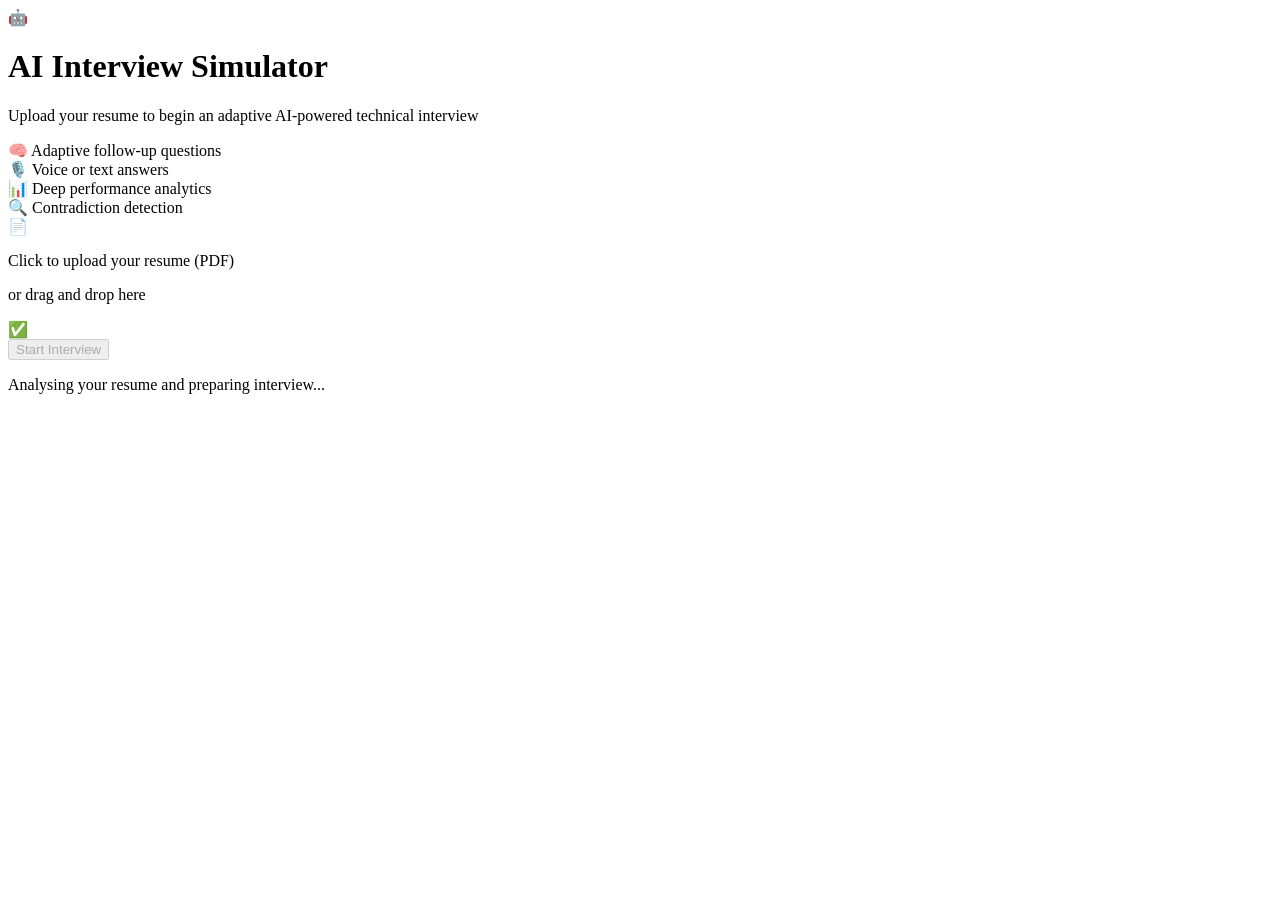
==== backend/static/index.html @ 469a5848 "Initial commit" ====
<!DOCTYPE html>
<html lang="en">
<head>
<meta charset="UTF-8"/>
<meta name="viewport" content="width=device-width, initial-scale=1.0"/>
<title>AI Interview Simulator</title>
<link rel="stylesheet" href="/static/css/style.css"/>
</head>
<body>
<div class="page-center">
  <div class="card upload-card">
    <div class="logo">🤖</div>
    <h1>AI Interview Simulator</h1>
    <p class="subtitle">Upload your resume to begin an adaptive AI-powered technical interview</p>

    <div class="features">
      <div class="feature"><span>🧠</span> Adaptive follow-up questions</div>
      <div class="feature"><span>🎙️</span> Voice or text answers</div>
      <div class="feature"><span>📊</span> Deep performance analytics</div>
      <div class="feature"><span>🔍</span> Contradiction detection</div>
    </div>

    <form id="uploadForm">
      <div class="upload-zone" id="uploadZone">
        <input type="file" id="resumeFile" accept=".pdf" hidden/>
        <div class="upload-icon">📄</div>
        <p id="uploadText">Click to upload your resume (PDF)</p>
        <p class="upload-hint">or drag and drop here</p>
      </div>

      <div id="fileSelected" class="file-selected hidden">
        <span class="file-icon">✅</span>
        <span id="fileName"></span>
      </div>

      <button type="submit" class="btn btn-primary" id="startBtn" disabled>
        Start Interview
      </button>
    </form>

    <div id="loading" class="loading hidden">
      <div class="spinner"></div>
      <p>Analysing your resume and preparing interview...</p>
    </div>

    <div id="error" class="error-msg hidden"></div>
  </div>
</div>

<script>
const uploadZone = document.getElementById('uploadZone');
const fileInput  = document.getElementById('resumeFile');
const startBtn   = document.getElementById('startBtn');
const fileSelected = document.getElementById('fileSelected');
const fileName   = document.getElementById('fileName');
const uploadText = document.getElementById('uploadText');
const loading    = document.getElementById('loading');
const errorDiv   = document.getElementById('error');
const form       = document.getElementById('uploadForm');

uploadZone.addEventListener('click', () => fileInput.click());

uploadZone.addEventListener('dragover', e => {
  e.preventDefault();
  uploadZone.classList.add('drag-over');
});
uploadZone.addEventListener('dragleave', () => uploadZone.classList.remove('drag-over'));
uploadZone.addEventListener('drop', e => {
  e.preventDefault();
  uploadZone.classList.remove('drag-over');
  const file = e.dataTransfer.files[0];
  if (file && file.type === 'application/pdf') setFile(file);
});

fileInput.addEventListener('change', () => {
  if (fileInput.files[0]) setFile(fileInput.files[0]);
});

function setFile(file) {
  fileInput._file = file;
  fileName.textContent = file.name;
  fileSelected.classList.remove('hidden');
  uploadText.textContent = 'Resume selected';
  startBtn.disabled = false;
}

form.addEventListener('submit', async e => {
  e.preventDefault();
  const file = fileInput._file || fileInput.files[0];
  if (!file) return;

  loading.classList.remove('hidden');
  form.classList.add('hidden');
  errorDiv.classList.add('hidden');

  const fd = new FormData();
  fd.append('resume', file);

  try {
    const res = await fetch('/api/sessions', { method: 'POST', body: fd });
    if (!res.ok) throw new Error(await res.text());
    const data = await res.json();
    // Store session data and redirect
    sessionStorage.setItem('session_id', data.session_id);
    sessionStorage.setItem('candidate', JSON.stringify(data.candidate));
    sessionStorage.setItem('first_question', data.first_question);
    sessionStorage.setItem('first_topic', data.topic || '');
    sessionStorage.setItem('first_difficulty', data.difficulty || 2);
    sessionStorage.setItem('first_explanation', data.explanation || '');
    window.location.href = '/interview';
  } catch (err) {
    loading.classList.add('hidden');
    form.classList.remove('hidden');
    errorDiv.textContent = 'Error: ' + err.message;
    errorDiv.classList.remove('hidden');
  }
});
</script>
</body>
</html>
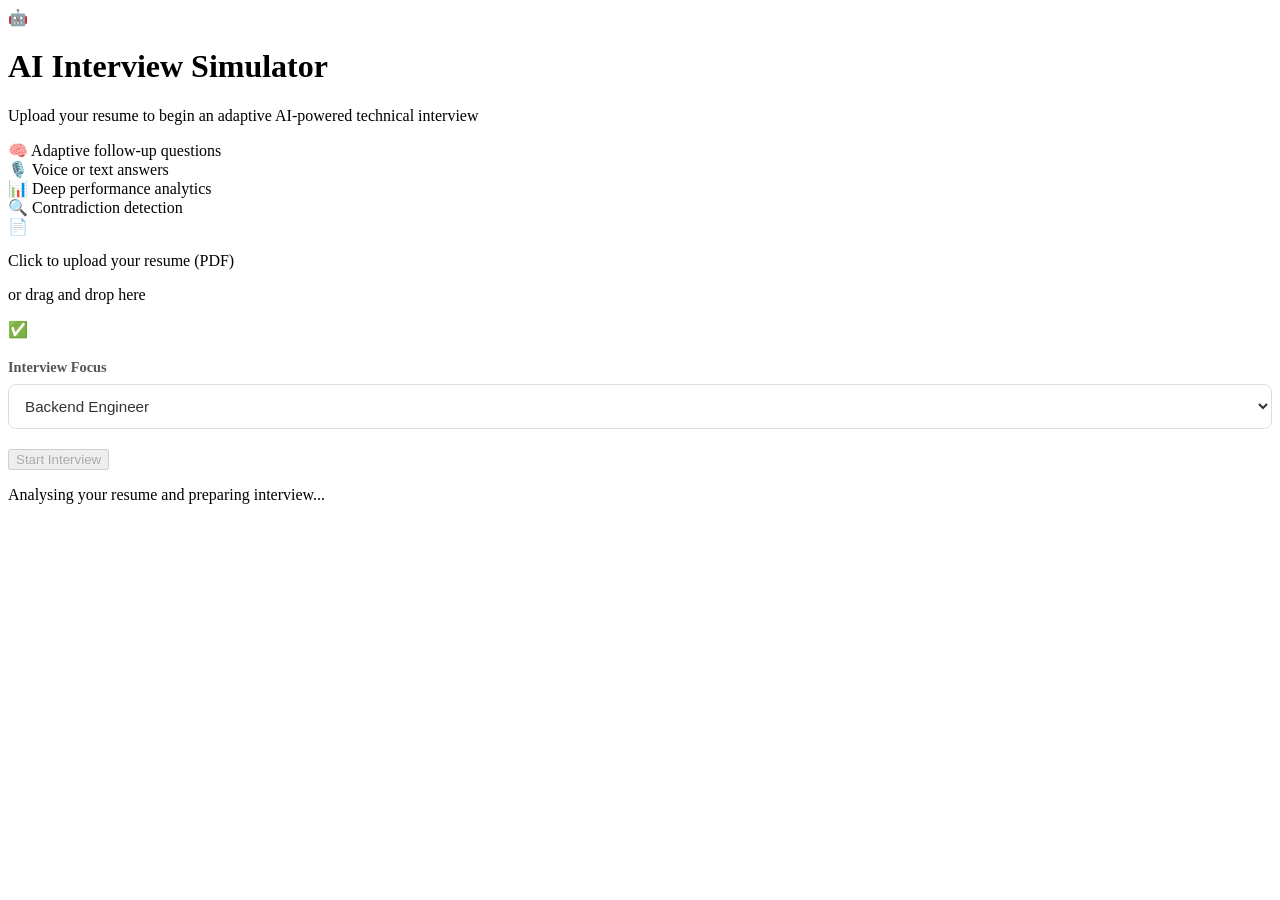
==== commit 8a800713: "Refactor and simplify AI Interview Simulator codebase" ====
--- a/backend/static/index.html
+++ b/backend/static/index.html
@@ -31,6 +31,17 @@
       <div id="fileSelected" class="file-selected hidden">
         <span class="file-icon">✅</span>
         <span id="fileName"></span>
+      </div>
+
+      <div class="form-group" style="margin: 20px 0; text-align: left;">
+        <label for="interviewType" style="display: block; font-weight: 600; margin-bottom: 8px; font-size: 0.9rem; color: #555;">Interview Focus</label>
+        <select id="interviewType" name="interview_type" style="width: 100%; padding: 12px; border-radius: 8px; border: 1px solid #ddd; background: #fff; font-size: 0.95rem; outline: none; cursor: pointer; color: #333;">
+          <option value="Backend">Backend Engineer</option>
+          <option value="SDE">Software Development Engineer (General SDE)</option>
+          <option value="ML">Machine Learning / AI Engineer</option>
+          <option value="Internship">Technical Intern</option>
+          <option value="HR">HR / Behavioral / Management</option>
+        </select>
       </div>
 
       <button type="submit" class="btn btn-primary" id="startBtn" disabled>
@@ -95,6 +106,7 @@
 
   const fd = new FormData();
   fd.append('resume', file);
+  fd.append('interview_type', document.getElementById('interviewType').value);
 
   try {
     const res = await fetch('/api/sessions', { method: 'POST', body: fd });
